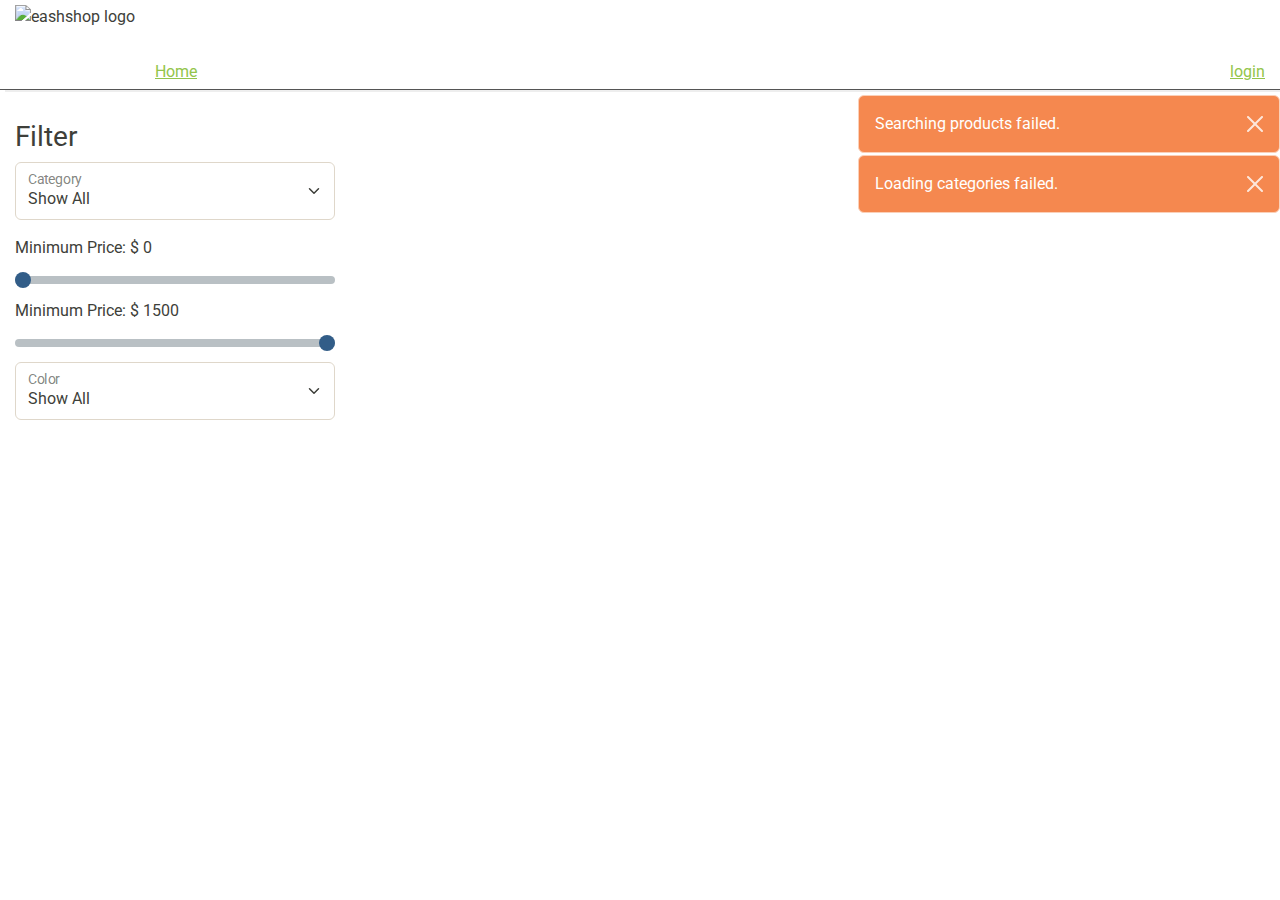
==== capstone-client-web-application/index.html @ 066a4aec "starter code added" ====
<!DOCTYPE html>
<html lang="en">
<head>
    <meta charset="UTF-8">
    <title>Title</title>

    <!--  CSS  -->
    <link rel="stylesheet" href="css/lib/bootstrap.css">
    <link rel="stylesheet" href="https://cdnjs.cloudflare.com/ajax/libs/font-awesome/6.4.0/css/all.min.css" integrity="sha512-iecdLmaskl7CVkqkXNQ/ZH/XLlvWZOJyj7Yy7tcenmpD1ypASozpmT/E0iPtmFIB46ZmdtAc9eNBvH0H/ZpiBw==" crossorigin="anonymous" referrerpolicy="no-referrer" />
    <link rel="stylesheet" href="css/main.css">

    <!--  JS  -->
    <script src="js/lib/axios.min.js"></script>
    <script src="js/lib/mustache.js"></script>
    <script src="js/lib/bootstrap.min.js"></script>
    <script src="js/lib/jquery.min.js"></script>

    <script src="js/config.js"></script>
    <script src="js/template-builder.js"></script>
    <script src="js/services/products-service.js"></script>
    <script src="js/services/categories-service.js"></script>
    <script src="js/services/user-service.js"></script>
    <script src="js/services/profile-service.js"></script>
    <script src="js/services/shoppingcart-service.js"></script>

    <script src="js/filter.js"></script>


    <script src="js/application.js"></script>
</head>
<body>

    <header id="header-user"></header>

    <section id="errors">
    </section>

    <section id="login"></section>

    <main id="main">
    </main>

    <footer></footer>


</body>
</html>
---- capstone-client-web-application/css/main.css ----
header
{
    display: flex;
    justify-content: space-between;
    align-items: center;

    height: 10vh;

    padding: 5px 15px;
    border-bottom: solid 1px #555;
    box-shadow: 5px 2px #eee;
}

header img
{
    height: 100%;
}

header div{
    height: 100%;
    display: flex;
    align-items: flex-end;
}

header #links
{
    gap: 20px;
    justify-content: flex-start;
    align-items: flex-end;
    padding-right: 20px;
}

header .cart
{
    font-size: x-large;
    padding-left: 10px;
    padding-right: 10px;
    cursor: pointer;
}

header .cart #cart-items
{
    font-size: .7em;
    height: 50%;
    align-items: start;
    padding-left: 5px;
}

main
{
    display: grid;
    grid-template-columns: 350px auto;
    margin-top: 15px;
    height: 87vh;
}

main > .filter-box
{
    width: 350px;
    padding: 15px;
}

main #min-price .slider-selection {
    background: #BABABA;
}

main > .content
{
    display: grid;
    grid-template-columns: 1fr 1fr 1fr;
    width: 100%;
    height: 87vh;
    overflow: scroll;
}

main > .content-form
{
    display: flex;
    flex-direction: column;
    padding-right: 20px;
}

main > .content-form .cart-header,
main > .content-form .cart-item
{
    border-bottom: solid 1px #ccc;
}

.content-form .photo
{
    display: flex;
    gap: 10px;
}

.content-form .photo img
{
    width: 100px;
    cursor: pointer;
    border: solid 1px #ccc;
}

.content-form .cart-header
{
    display: flex;
    justify-content: space-between;
    align-items: center;
}

.content-form .cart-total
{
    margin: 10px 0;
    color: maroon;
}

.product
{
    display: flex;
    flex-direction: column;

    justify-content: space-between;
    /*width: 30%;*/
    border: solid 1px #ccc;
    padding: 5px;
    border-radius: 5px;
    margin: 5px;
}
.product  .photo
{
    display: flex;
    justify-content: space-between;
    padding: 0 10px 10px 10px;
}
.product  .photo > img
{
    width: 33%;
    cursor: pointer;
    border: solid 1px #ccc;
}

.product .price
{
    font-weight: 900;
    color: #924a24;
}

.modal-body img
{
    width:100%;
}

.product > .add-button
{
    display: flex;
}

.visible
{
    display: block;
}

.hidden
{
    display: none !important;
}

.modal
{
    display: flex;
    justify-content: center;
    position: absolute;
    top: 0;
    background-color: #777777aa;
    width: 100vw;
    height: 100vh;
    z-index: 1000;
    padding: 30px;
}

.modal-dialog
{
    width: 50vw;
}

#errors
{
    position: absolute;
    display: flex;
    flex-direction: column;
    align-items: flex-end;
    width: 100vw;
    padding-top: 5px;
    opacity: 90%;
}
#errors > div{
    width: 33vw;
}

.alert
{
    margin-bottom: 2px !important;
}
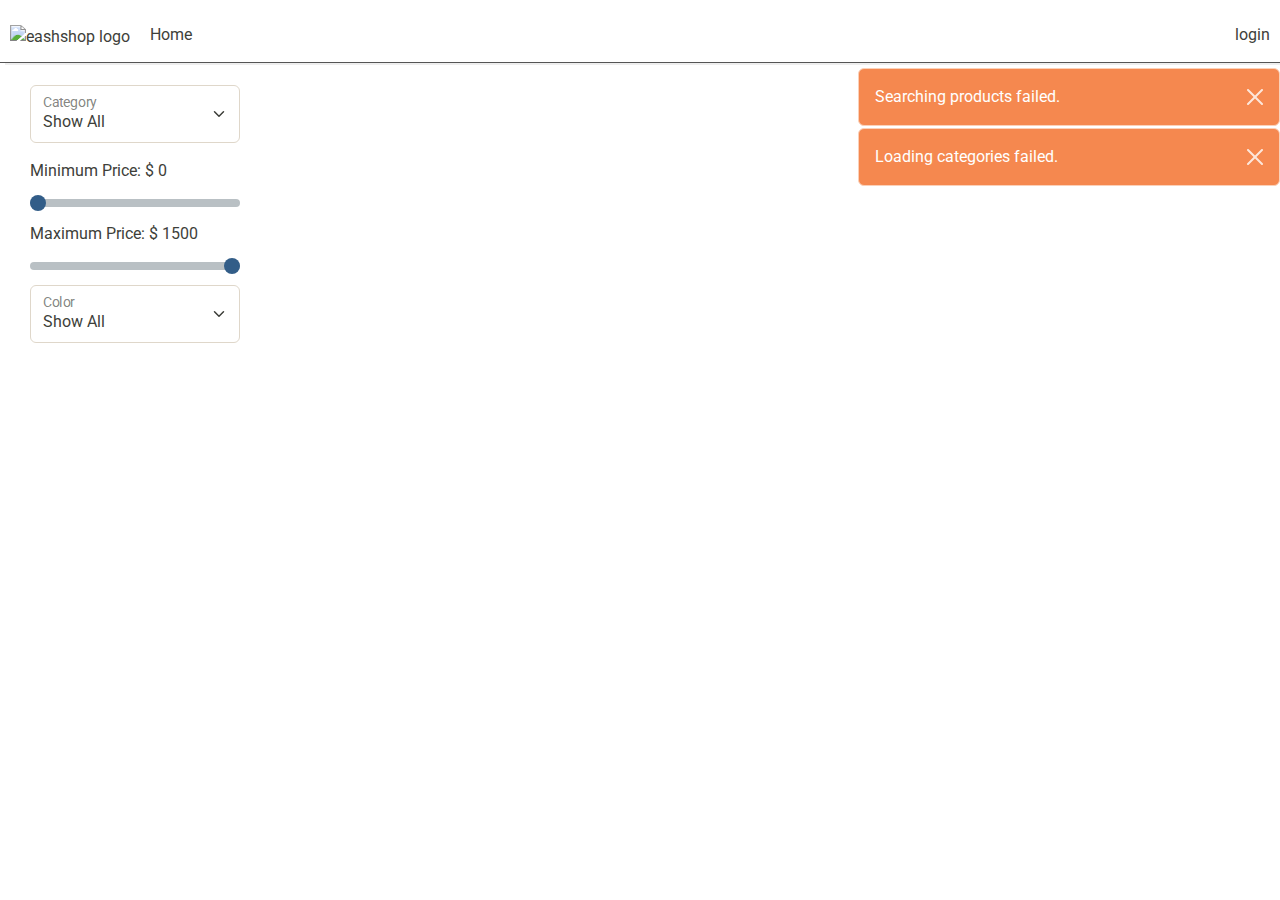
==== commit de3e4084: "touching up ui css" ====
--- a/capstone-client-web-application/index.html
+++ b/capstone-client-web-application/index.html
@@ -2,7 +2,7 @@
 <html lang="en">
 <head>
     <meta charset="UTF-8">
-    <title>Title</title>
+    <title>Easy Shopping</title>
 
     <!--  CSS  -->
     <link rel="stylesheet" href="css/lib/bootstrap.css">
--- a/capstone-client-web-application/css/main.css
+++ b/capstone-client-web-application/css/main.css
@@ -3,17 +3,15 @@
     display: flex;
     justify-content: space-between;
     align-items: center;
-
-    height: 10vh;
-
-    padding: 5px 15px;
+    height:7vh;
+    padding: 15px 10px;
     border-bottom: solid 1px #555;
     box-shadow: 5px 2px #eee;
 }
 
 header img
 {
-    height: 100%;
+    height: 70%;
 }
 
 header div{
@@ -49,15 +47,15 @@
 main
 {
     display: grid;
-    grid-template-columns: 350px auto;
+    grid-template-columns: 270px auto;
     margin-top: 15px;
     height: 87vh;
 }
 
 main > .filter-box
 {
-    width: 350px;
-    padding: 15px;
+    width: 250px;
+    padding: 7px 10px 15px 30px;
 }
 
 main #min-price .slider-selection {
@@ -132,20 +130,24 @@
 }
 .product  .photo > img
 {
-    width: 33%;
+    object-fit: cover;
+    width: 100%;
+    height : 270px;
     cursor: pointer;
-    border: solid 1px #ccc;
+    object-position: 50% 50%;
+    border-radius: 2px;
+    /* border: solid 1px #ccc; */
 }
 
 .product .price
 {
-    font-weight: 900;
-    color: #924a24;
+    color: black;
 }
 
 .modal-body img
 {
     width:100%;
+    object-fit: cover;
 }
 
 .product > .add-button
